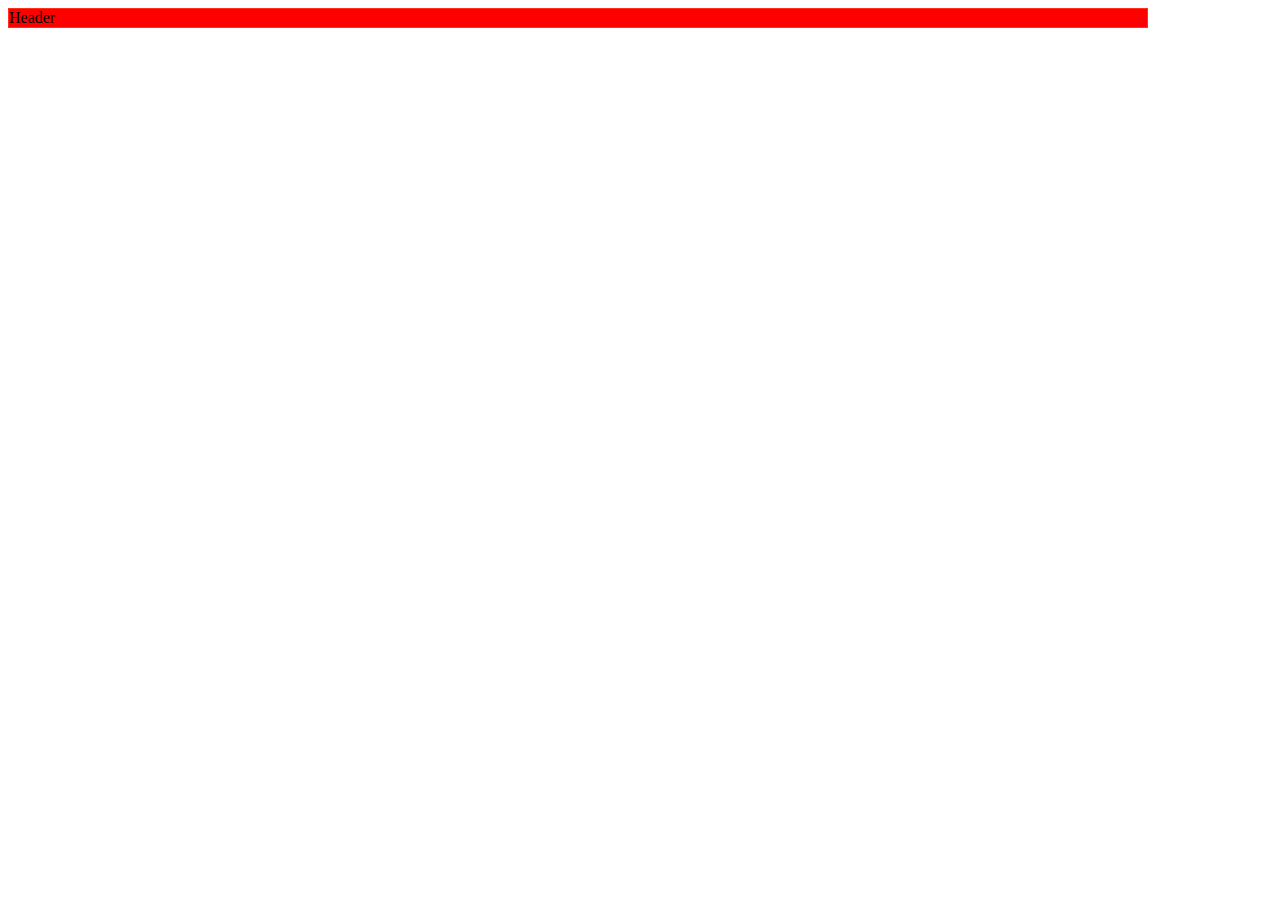
==== index.html @ d125c488 "stylesheet und jquery eingebunden" ====
<html>

<head>
    <link rel="stylesheet" href="css/style.css">
    <script src="//ajax.googleapis.com/ajax/libs/jquery/1.8.1/jquery.min.js"></script>
</head>


<body>

<div id="header">
    Header
    </div>



    <div id="entry-0" class="pretty">


    </div>

    <div id="entry-1">


    </div>

    <script src="js/populate-data.js"></script>


</body>


</html>
---- css/style.css ----
#header {
    width: 90%;
    border: 1px groove rgba(255, 100, 50, 0.5);
    background-color: red;
}

.pretty {
    background-color: aqua;
}
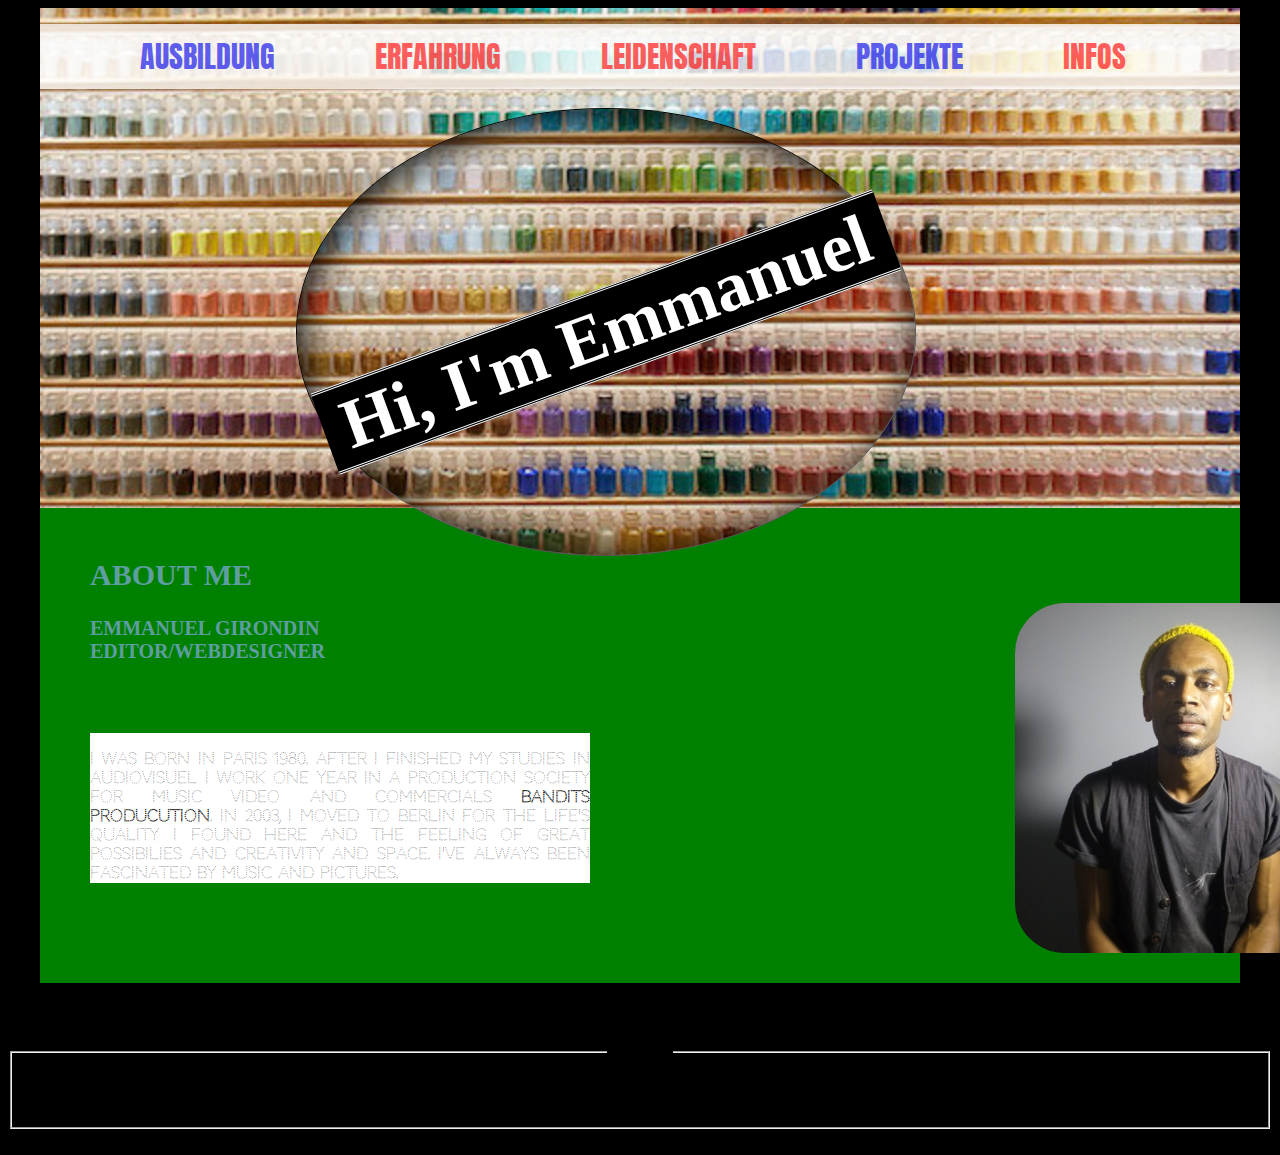
==== commit 86df2d56: "1.Version" ====
--- a/index.html
+++ b/index.html
@@ -1,33 +1,65 @@
+<!doctype html>
 <html>
 
 <head>
+    <meta charset="UTF-8">
     <link rel="stylesheet" href="css/style.css">
+    <link href="https://fonts.googleapis.com/css?family=Anton|Archivo+Black|Codystar|Megrim|Monoton" rel="stylesheet">
     <script src="//ajax.googleapis.com/ajax/libs/jquery/1.8.1/jquery.min.js"></script>
 </head>
 
 
 <body>
+    <div id ="wrapper">
+        <div id="header">
+            <nav>
+             <!--    <img id="bg" src="img/2-pigment.jpg" alt="City" > -->
+            <h1 id="salutation">
+                <span>Hi, I'm Emmanuel</span>
+            </h1>
+            <ul>
+                <li><a class="xy" href="Ausbildung.html">AUSBILDUNG</a></li>
+                <li><a href="Erfahrung.html">ERFAHRUNG</a></li>
+                <li><a href="Leidenschaft.html">LEIDENSCHAFT</a></li>
+                <li><a href="Projekt.html">PROJEKTE</a></li>
+                <li><a href="Infos.html">INFOS</a></li>
+            </ul>
+            </nav>
 
-<div id="header">
-    Header
-    </div>
+        </div>
+
+         <h2>ABOUT ME</h2>
+        <h3>EMMANUEL GIRONDIN<br>
+            EDITOR/WEBDESIGNER</h3>
+
+        <div id="presentation">
+                <p>I was born in Paris 1980. After I finished my studies in Audiovisuel I work one year in a production society for music video and commercials <strong>Bandits producution</strong>. In 2003, I moved to Berlin for the life's quality I found here and the feeling of great possibilies and creativity and space. I've always been  fascinated by music and pictures.</p>
+        </div>
+
+
+            <img id="picture" src="img/moi.jpg" alt="manu">
 
 
 
-    <div id="entry-0" class="pretty">
-
 
     </div>
-
-    <div id="entry-1">
-
-
-    </div>
-
-    <script src="js/populate-data.js"></script>
-
-
 </body>
 
 
 </html>
+
+
+
+
+
+
+<h4>Formular</h4>
+        <form>
+            <fieldset><legend>Absender</legend>
+            <p>label</p>
+            </fieldset>
+        </form>
+
+        <div id="Erfahrung.html"><a name="Erfahrung.html"></a>
+            HELLO
+        </div>
--- a/css/style.css
+++ b/css/style.css
@@ -1,10 +1,210 @@
+/*
+font-family: 'Anton', sans-serif;
+font-family: 'Archivo Black', sans-serif;
+font-family: 'Monoton', cursive;
+font-family: 'Megrim', cursive;
+font-family: 'Codystar', cursive;
+*/
 
 #header {
-    width: 90%;
-    border: 1px groove rgba(255, 100, 50, 0.5);
-    background-color: red;
+    width: 100%;
+    height: 500px;
+    border: 0px groove rgba(255, 100, 50, 0.5);
+    background-image: url("../img/2-pigment.jpg");
+    background-size:cover;
+    background-position: center;
+    /*position: relative;*/
+    border-style: solid;
+    border-width: 0px;
+    border-color:deepskyblue;
+    clear: both;
+
 }
 
 .pretty {
     background-color: aqua;
 }
+
+#wrapper {
+    width:1200px;
+    border-style: solid;
+    border-width: 0px;
+    border-color:red;
+    background-color: green;
+    display: inline-block;
+}
+
+#background {
+    float:right;
+}
+
+nav {
+    float:left;
+    margin-left: 0px;
+    padding-left: 0px;
+}
+
+li {
+    text-decoration: none;
+    display:block;
+    float:left;
+    font-family: 'Anton', sans-serif;
+    font-size: 30px;
+    margin-left: 100px;
+
+}
+
+ul {
+    list-style: none;
+    margin-left: 0px;
+    position:absolute;
+    padding: 10px 40px 10px 0px;
+    background-color: rgba(255,255,255,0.8);
+    width:1160px;
+}
+
+#bg {
+        width:100%;
+        height: 100%;
+    }
+
+#presentation {
+    margin-left: 50px;
+    background-color: white;
+    height:150px;
+    width: 500px;
+    border-style: solid;
+    border-width: 0px;
+    border-color:green;
+    text-align: justify;
+    float:left;
+    margin-top: 50px;
+    margin-bottom: 100px;
+    font-family: 'Codystar', cursive;
+
+}
+
+
+h1 {
+    position:absolute;
+    color:white;
+    font-family:inherit;
+    font-size:70px;
+    text-align: center;
+    vertical-align: middle;
+    margin-left: 300px;
+    margin-top: 0px;
+    padding-top:220px;
+}
+
+#salutation:hover {
+
+    box-shadow: 5px 5px 20px black;
+    background-image: url("../img/2-pigment.jpg");
+    background-size: 1800px;
+    background-repeat: no-repeat;
+    background-position: -870px -480px;
+}
+#salutation {
+    position:absolute;
+    margin: 100px 0px 0px 20%;
+    padding:180px 10px;
+    background-color: rgba(255,255, 255, 0.4);
+    border:1px inset black;
+    border-radius: 100%;
+    /*transform: rotate(-20deg);*/
+    box-shadow: 5px 5px 40px black inset;
+    background-image: url("../img/2-pigment.jpg");
+    background-size: 1200px;
+    background-repeat: no-repeat;
+    background-position: -430px -248px;
+}
+#salutation span {
+    display: block;
+    background-color: black;
+    border-bottom: double 3px white;
+    border-top: double 3px white;
+    padding: 0px 20px;
+    transform: rotate(-20deg);
+}
+h2{
+    position:relative;
+    color:cadetblue;
+    font-family:inherit;
+    font-size:30px;
+    text-align:left;
+    margin-top: 50px;
+    margin-left: 50px;
+    width:200px;
+}
+
+nav a:hover {
+    font-size: 1.3em;
+    color:red;
+    transition: ease-out 0.25s all;
+}
+
+nav a{
+   color:rgba(255,25,25,0.7);
+   text-decoration: none;
+     transition: ease-out 0.25s all;
+}
+
+.xy {
+   color:rgba(25,25,25,0.7);
+   text-decoration: none;
+}
+
+nav li:nth-child(3n+1) a{
+   color:rgba(25,25,235,0.7);
+   text-decoration: none;
+}
+
+
+
+body {
+    background-color: black;
+    text-align: center;
+}
+
+#Erfahrung.html {
+    color:black
+}
+
+
+
+#ma photo {
+
+}
+
+#picture {
+    height:350px;
+    width: 350px;
+    border-style:solid;
+    border-width: 0px;
+    border-color:red;
+    border-radius: 50px;
+    margin-top: -80px;
+    margin-left:100px;
+    text-align: left;
+    position: absolute;
+
+}
+
+
+
+h3 {
+    position:relative;
+    color:cadetblue;
+    font-family:inherit;
+    font-size:20px;
+    text-align:left;
+    margin-top: 0px;
+    margin-left: 50px;
+    width:250px;
+}
+
+#Erfahrungen {
+    text-align: left;
+    color: white;
+}
